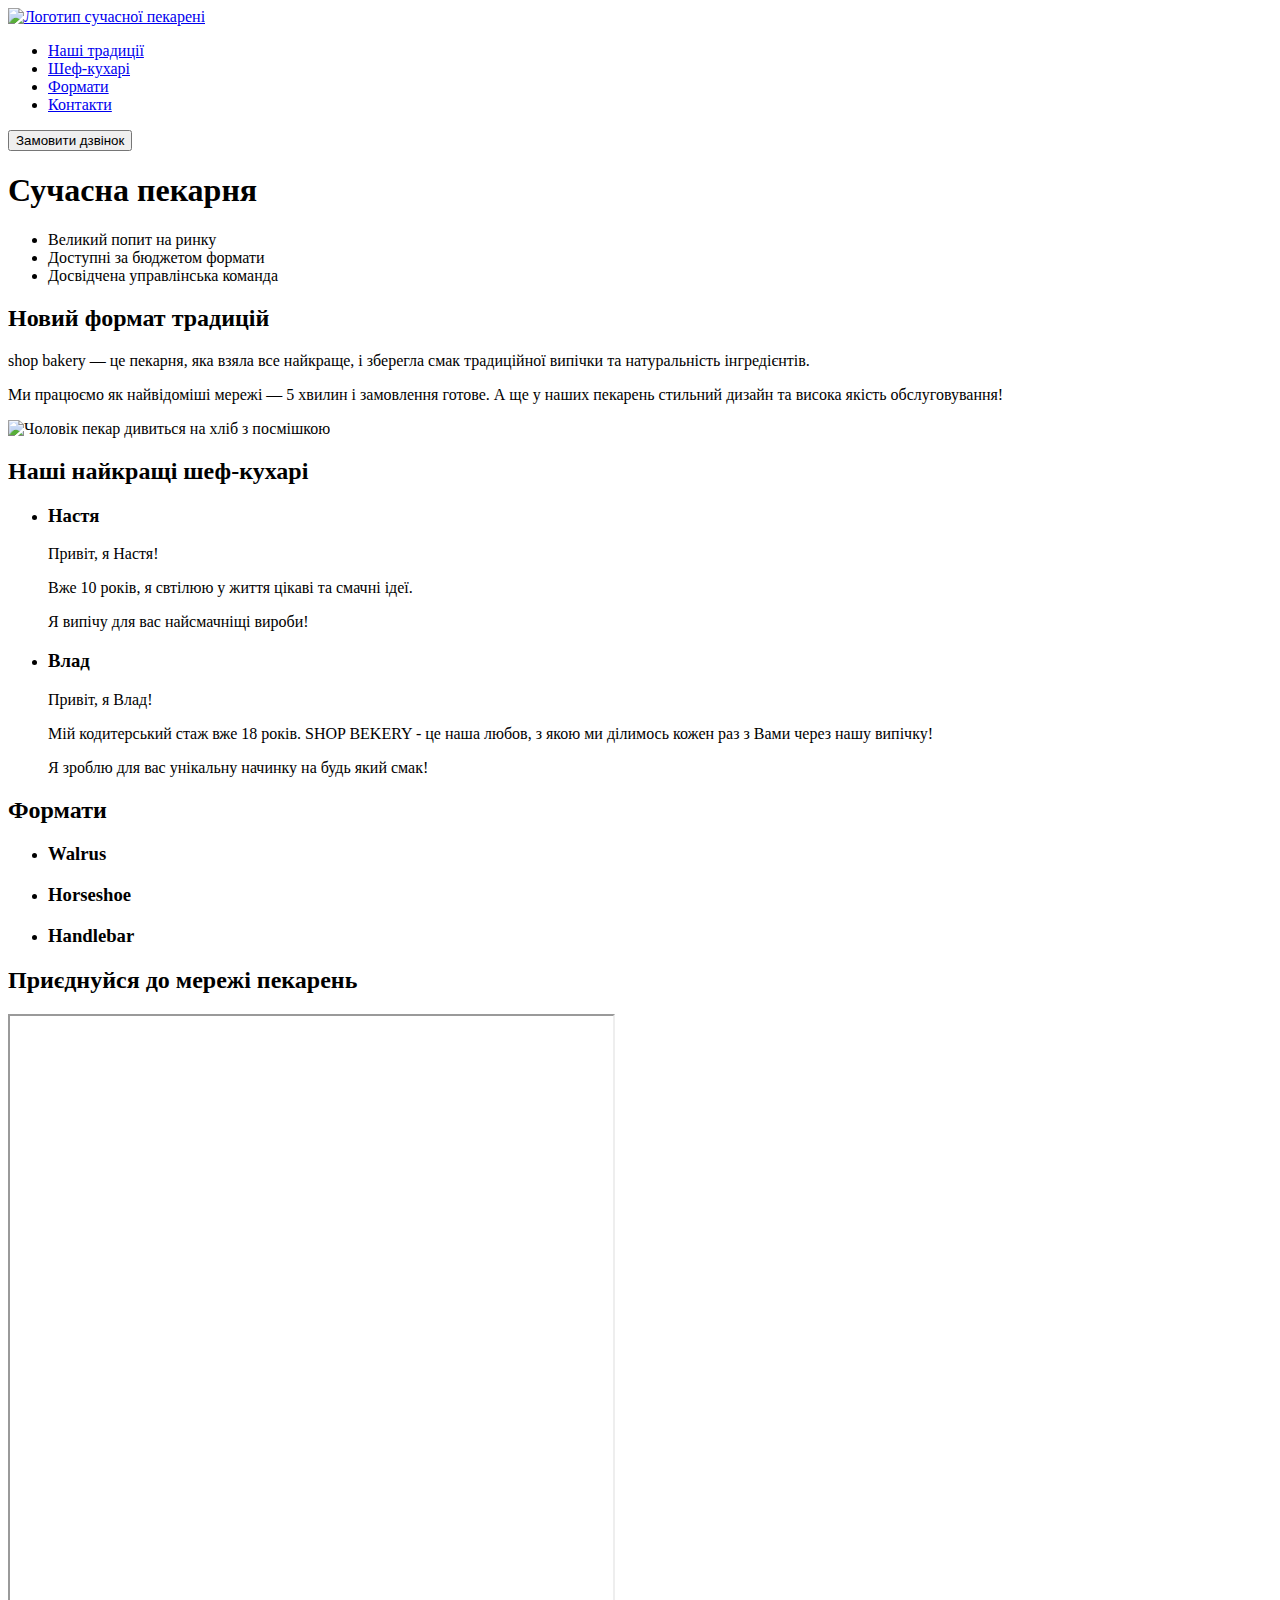
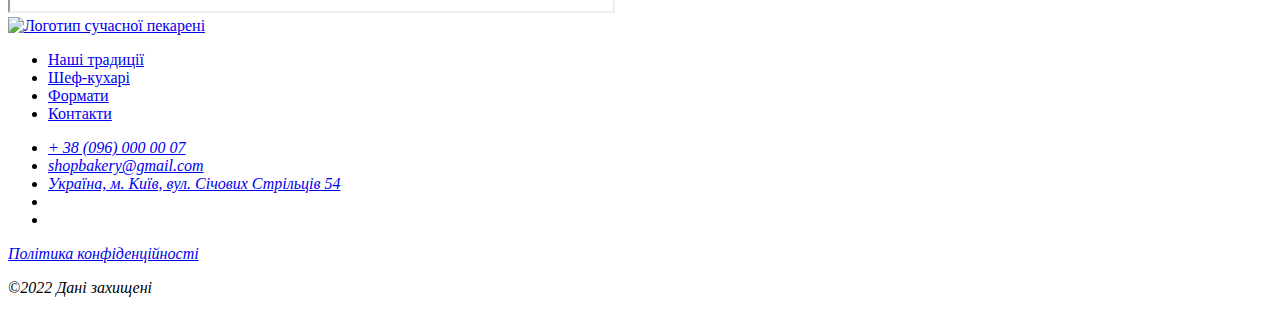
==== index.html @ fe301096 "html" ====
<!DOCTYPE html>
<html lang="uk">
  <head>
    <meta charset="UTF-8" />
    <meta name="viewport" content="width=device-width, initial-scale=1.0" />
    <title>Сучасна пекарня</title>
    <link rel="stylesheet" href="./CSS/styles.css" />
  </head>
  <body>
    <header>
      <nav>
        <a href="./index.html">
          <img src="./images/logo.svg" alt="Логотип сучасної пекарені" />
        </a>
        <ul>
          <li><a class="link" href="#traditions-section"> Наші традиції</a></li>
          <li><a class="link" href="#cookers-section"> Шеф-кухарі</a></li>
          <li><a class="link" href="#format-section"> Формати</a></li>
          <li><a class="link" href="#contact-section"> Контакти</a></li>
        </ul>
      </nav>
      <button class="button" type="button">Замовити дзвінок</button>
    </header>
    <main>
      <section>
        <h1 class="hero-title"><span class="accent">Сучасна</span> пекарня</h1>
      </section>
      <section id="traditions-section">
        <ul class="advantages-list">
          <li>Великий попит на ринку</li>
          <li>Доступні за бюджетом формати</li>
          <li>Досвідчена управлінська команда</li>
        </ul>
        <h2 class="section-title">Новий формат традицій</h2>
        <p>
          <span>shop bakery</span> — це пекарня, яка взяла все найкраще, і
          зберегла смак традиційної випічки та натуральність інгредієнтів.
        </p>
        <p>
          Ми працюємо як найвідоміші мережі —
          <span>5 хвилин і замовлення готове</span>. А ще у наших пекарень
          стильний дизайн та висока якість обслуговування!
        </p>
        <img
          src="./images/baker-men.jpg"
          alt="Чоловік пекар дивиться на хліб з посмішкою"
        />
      </section>
      <section id="chefs-section">
        <h2 class="section-title">
          Наші найкращі <span class="accent">шеф-кухарі</span>
        </h2>
        <ul>
          <li>
            <article>
              <h3>Настя</h3>
              <p>Привіт, я Настя!</p>
              <p>Вже 10 років, я свтілюю у життя цікаві та смачні ідеї.</p>
              <p>Я випічу для вас найсмачніщі вироби!</p>
            </article>
          </li>
        </ul>
        <ul>
          <li>
            <article>
              <h3>Влад</h3>
              <p>Привіт, я Влад!</p>
              <p>
                Мій кодитерський стаж вже 18 років. SHOP BEKERY - це наша любов,
                з якою ми ділимось кожен раз з Вами через нашу випічку!
              </p>
              <p>Я зроблю для вас унікальну начинку на будь який смак!</p>
            </article>
          </li>
        </ul>
      </section>
      <section id="format-section">
        <h2 class="section-title">Формати</h2>
        <ul>
          <li>
            <article>
              <h3 lang="en">Walrus</h3>
            </article>
          </li>
          <li>
            <article>
              <h3 lang="en">Horseshoe</h3>
            </article>
          </li>
          <li>
            <article>
              <h3 lang="en">Handlebar</h3>
            </article>
          </li>
        </ul>
      </section>
      <section id="contact-section">
        <h2 class="section-title">Приєднуйся до мережі пекарень</h2>
        <iframe
          src="https://www.google.com/maps/embed?pb=!1m18!1m12!1m3!1d2540.1638751903624!2d30.486362591464093!3d50.45667301367971!2m3!1f0!2f0!3f0!3m2!1i1024!2i768!4f13.1!3m3!1m2!1s0x40d4ce637bfe1717%3A0x5370c2254ad1b952!2z0YPQuy4g0KHQtdGH0LXQstGL0YUg0KHRgtGA0LXQu9GM0YbQvtCyLCA1NCwg0JrQuNC10LIsINCj0LrRgNCw0LjQvdCwLCAwMjAwMA!5e0!3m2!1sru!2sus!4v1704415735460!5m2!1sru!2sus"
          width="603"
          height="595"
          allowfullscreen=""
          loading="lazy"
          referrerpolicy="no-referrer-when-downgrade"
        ></iframe>
      </section>
    </main>
    <footer>
      <nav>
        <a href="#">
          <img src="./images/logo.svg" alt="Логотип сучасної пекарені" />
        </a>
        <ul>
          <li><a href="#">Наші традиції</a></li>
          <li><a href="#">Шеф-кухарі</a></li>
          <li><a href="#">Формати</a></li>
          <li><a href="#">Контакти</a></li>
        </ul>
      </nav>
      <address>
        <ul>
          <li><a href="tel:+380960000007">+ 38 (096) 000 00 07</a></li>
          <li>
            <a href="mailto:shopbakery@gmail.com">shopbakery@gmail.com</a>
          </li>
          <li>
            <a href="https://maps.app.goo.gl/or62ycUtykwiaxdE9" target="_blank">
              Україна, м. Київ, вул. Січових Стрільців 54
            </a>
          </li>
          <li>
            <a href="#">
              <!-- facebook icon -->
            </a>
          </li>
          <li>
            <a href="#">
              <!-- instagram icon -->
            </a>
          </li>
        </ul>
        <a href="#" target="_blank">Політика конфіденційності</a>
        <p>&#169;2022 Дані захищені</p>
      </address>
    </footer>
    <!-- tests test -->
  </body>
</html>
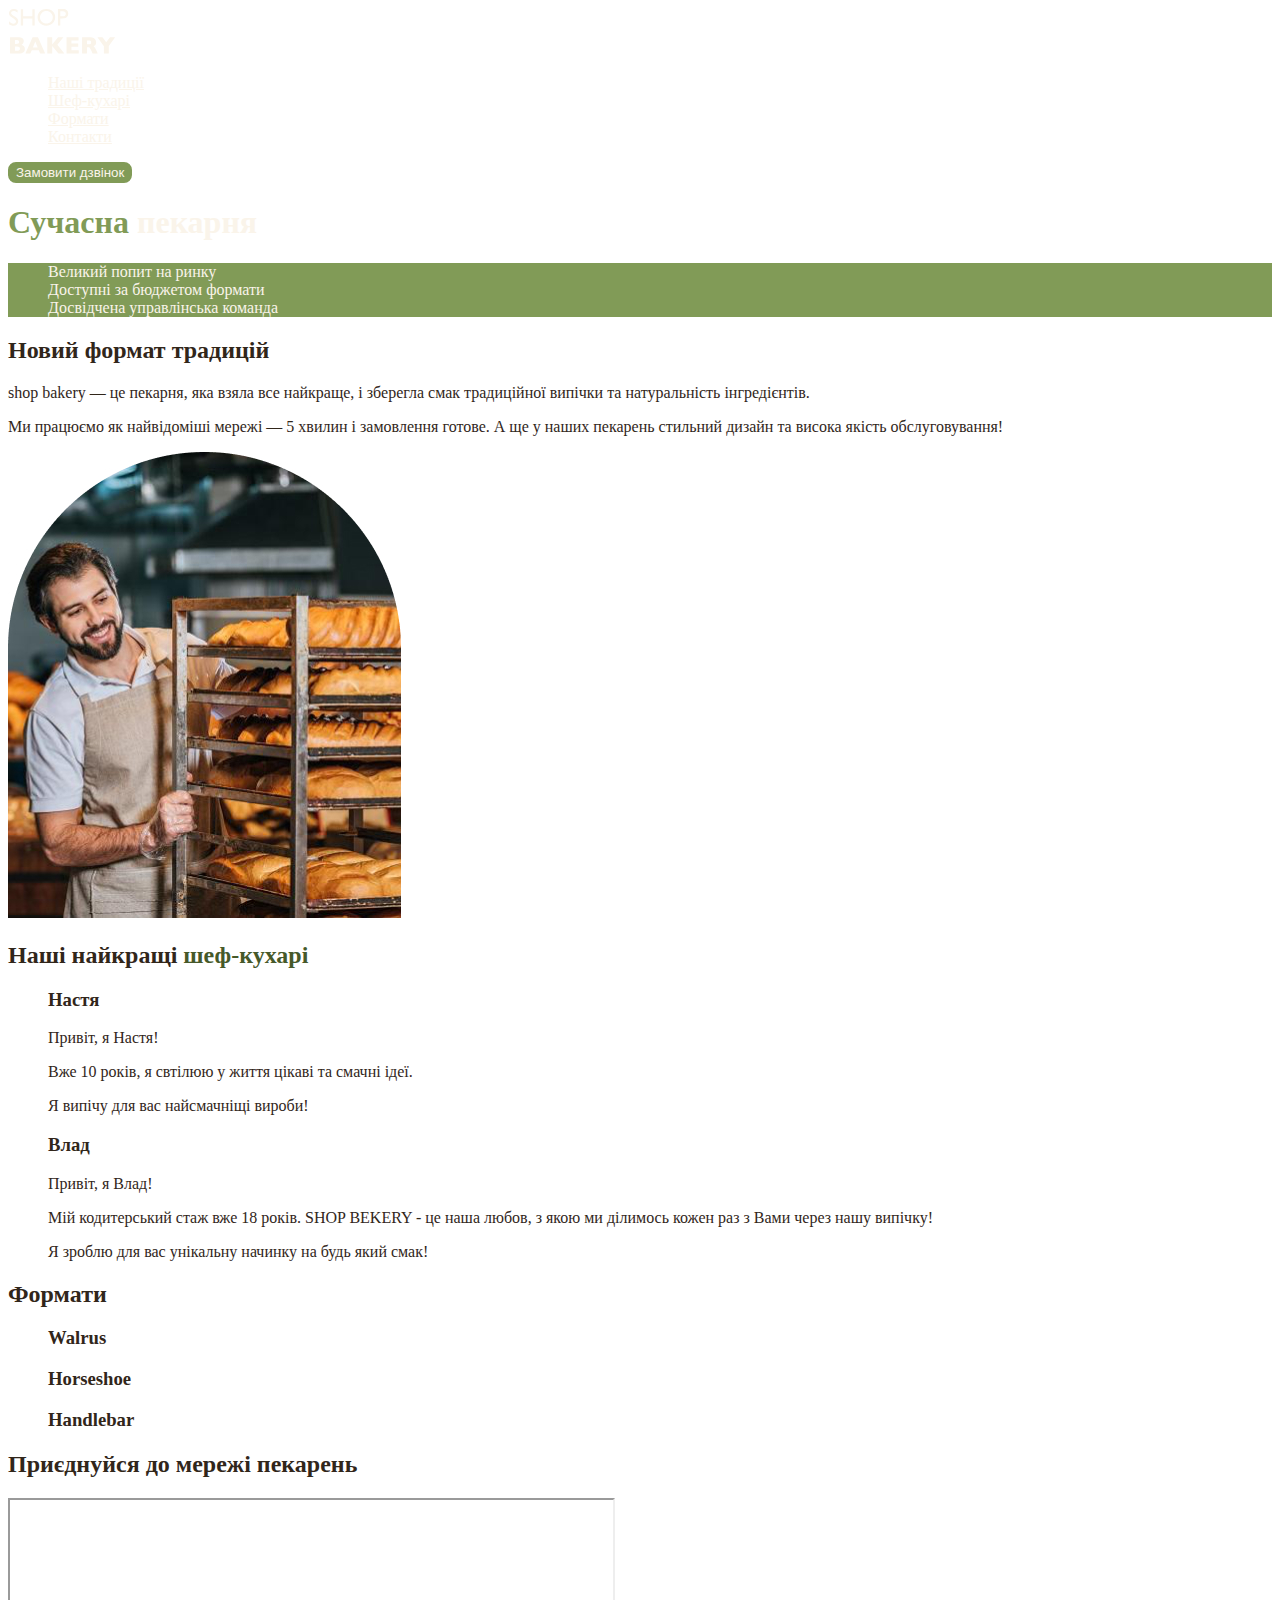
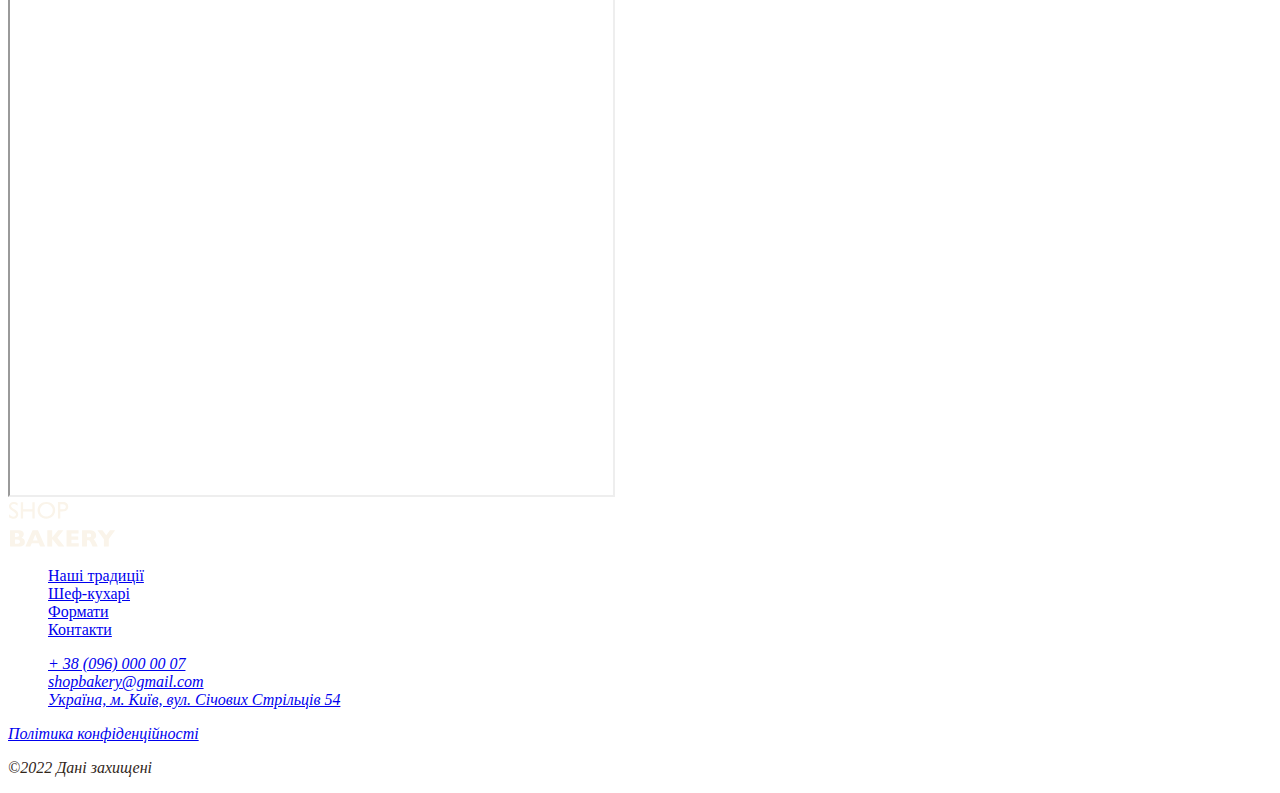
==== commit 98a9539e: "update" ====
--- a/index.html
+++ b/index.html
@@ -148,3 +148,5 @@
     <!-- tests test -->
   </body>
 </html>
+
+<!-- test -->
--- a/CSS/styles.css
+++ b/CSS/styles.css
@@ -0,0 +1,60 @@
+:root {
+  --color-primary-dark: #31261a;
+  --color-primary-light: #faf4ea;
+  --color-brand-light: #819b57;
+  --color-brand-dark: #465929;
+}
+
+/* Base */
+body {
+  color: var(--color-primary-dark);
+}
+ul {
+  list-style-type: none;
+}
+
+/* Button */
+.button {
+  color: var(--color-primary-light);
+  border: 2px solid var(--color-brand-light);
+  border-radius: 8px;
+  background-color: var(--color-brand-light);
+  cursor: pointer;
+}
+
+.button:hover {
+  color: var(--color-brand-dark);
+  background-color: transparent;
+}
+
+/* Link */
+.link {
+  color: var(--color-primary-light);
+}
+
+.link:hover {
+  color: var(--color-brand-light);
+}
+
+/* Hero section */
+.hero-title {
+  color: var(--color-primary-light);
+}
+
+.hero-title .accent {
+  color: var(--color-brand-light);
+}
+
+/* Advantages section */
+.advantages-list {
+  color: var(--color-primary-light);
+  background-color: var(--color-brand-light);
+}
+
+.section-title .accent {
+  color: var(--color-brand-dark);
+}
+
+/* test test */
+
+/* efg */
